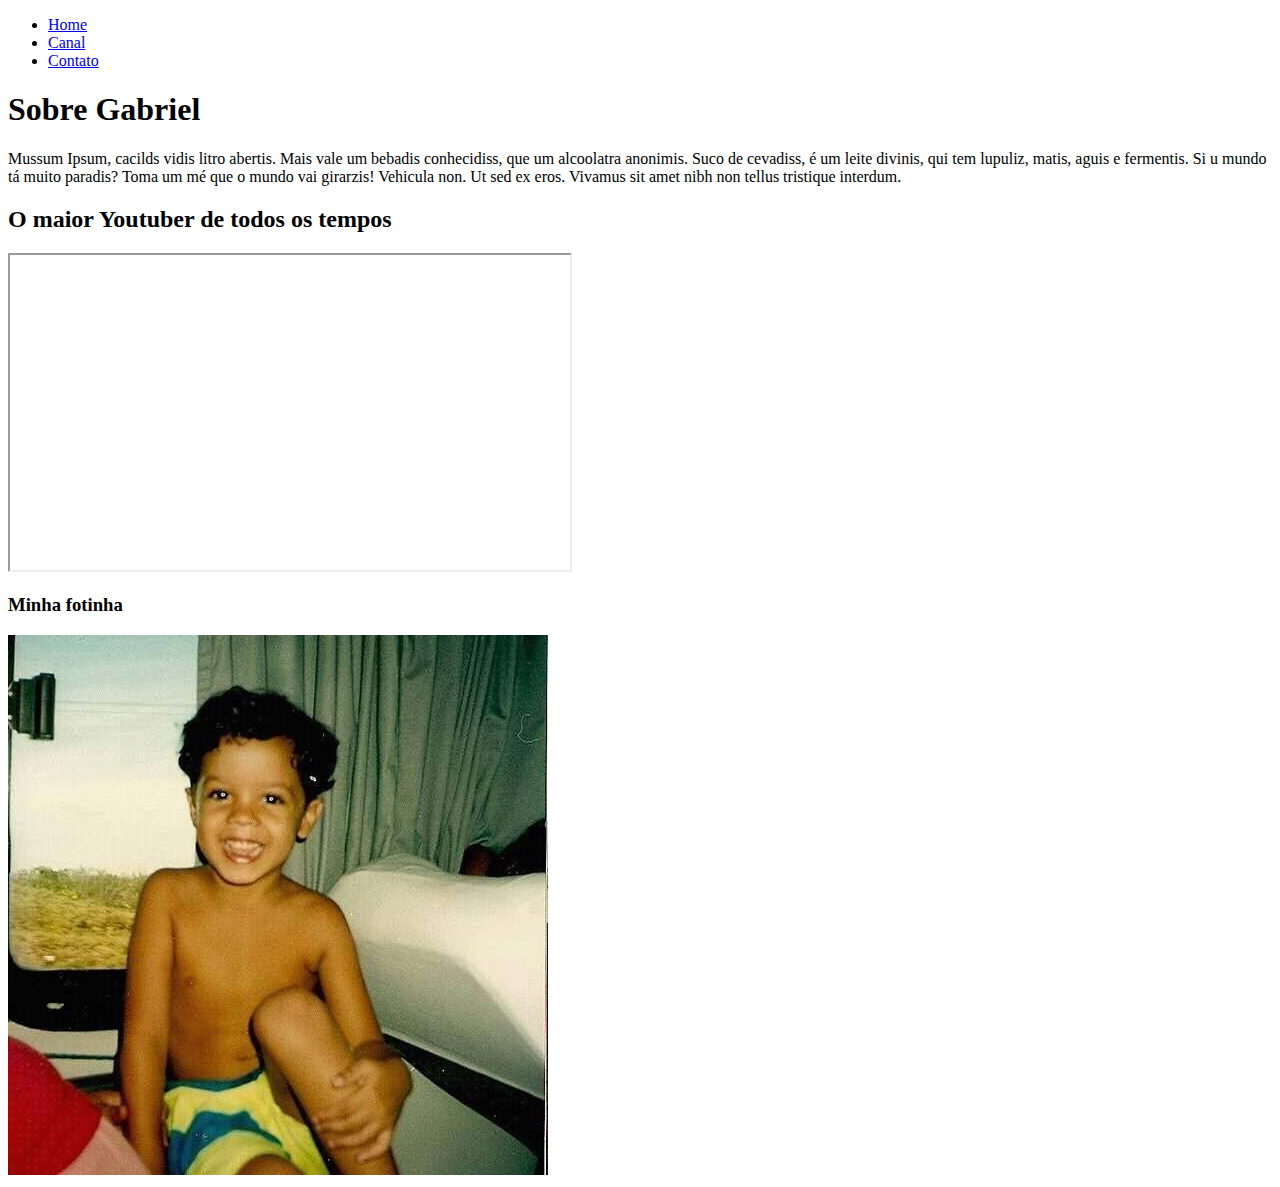
==== index.html @ bca63ddc "Index e Contato" ====
<!DOCTYPE html>
<html lang="pt-br">
<head>
    <meta charset="UTF-8">
    <meta name="viewport" content="width=device-width, initial-scale=1.0">
    <title>Meu Perfil</title>
</head>
<body>

    <ul>
        <li>
            <a href="index.html">Home</a>
        </li>
        <li>
            <a href="https://www.youtube.com/@hitgbr" target="_blank">Canal</a>
        </li>
        <li>
            <a href="contato.html">Contato</a>
        </li>
    </ul>

    <h1>Sobre Gabriel</h1>
        
    <p>
        Mussum Ipsum, cacilds vidis litro abertis.  Mais vale um bebadis conhecidiss, que um alcoolatra anonimis. Suco de cevadiss, é um leite divinis, qui tem lupuliz, matis, aguis e fermentis. Si u mundo tá muito paradis? Toma um mé que o mundo vai girarzis! Vehicula non. Ut sed ex eros. Vivamus sit amet nibh non tellus tristique interdum.

    </p>
    <h2>O maior Youtuber de todos os tempos</h2>
    
    <iframe width="560" 
    height="315" 
    src="https://www.youtube.com/embed/TLrcNNQK-cE?si=11eG_1ImJrgOPvv9" 
    title="YouTube video player" 
    frameborder="10" 
    allow="accelerometer; autoplay; clipboard-write; encrypted-media; gyroscope; picture-in-picture; web-share" allowfullscreen></iframe>
   
    <h3>Minha fotinha</h3>

    <img src="assets/Minha Foto.jpg" alt="Minha Foto">
</body>
</html>
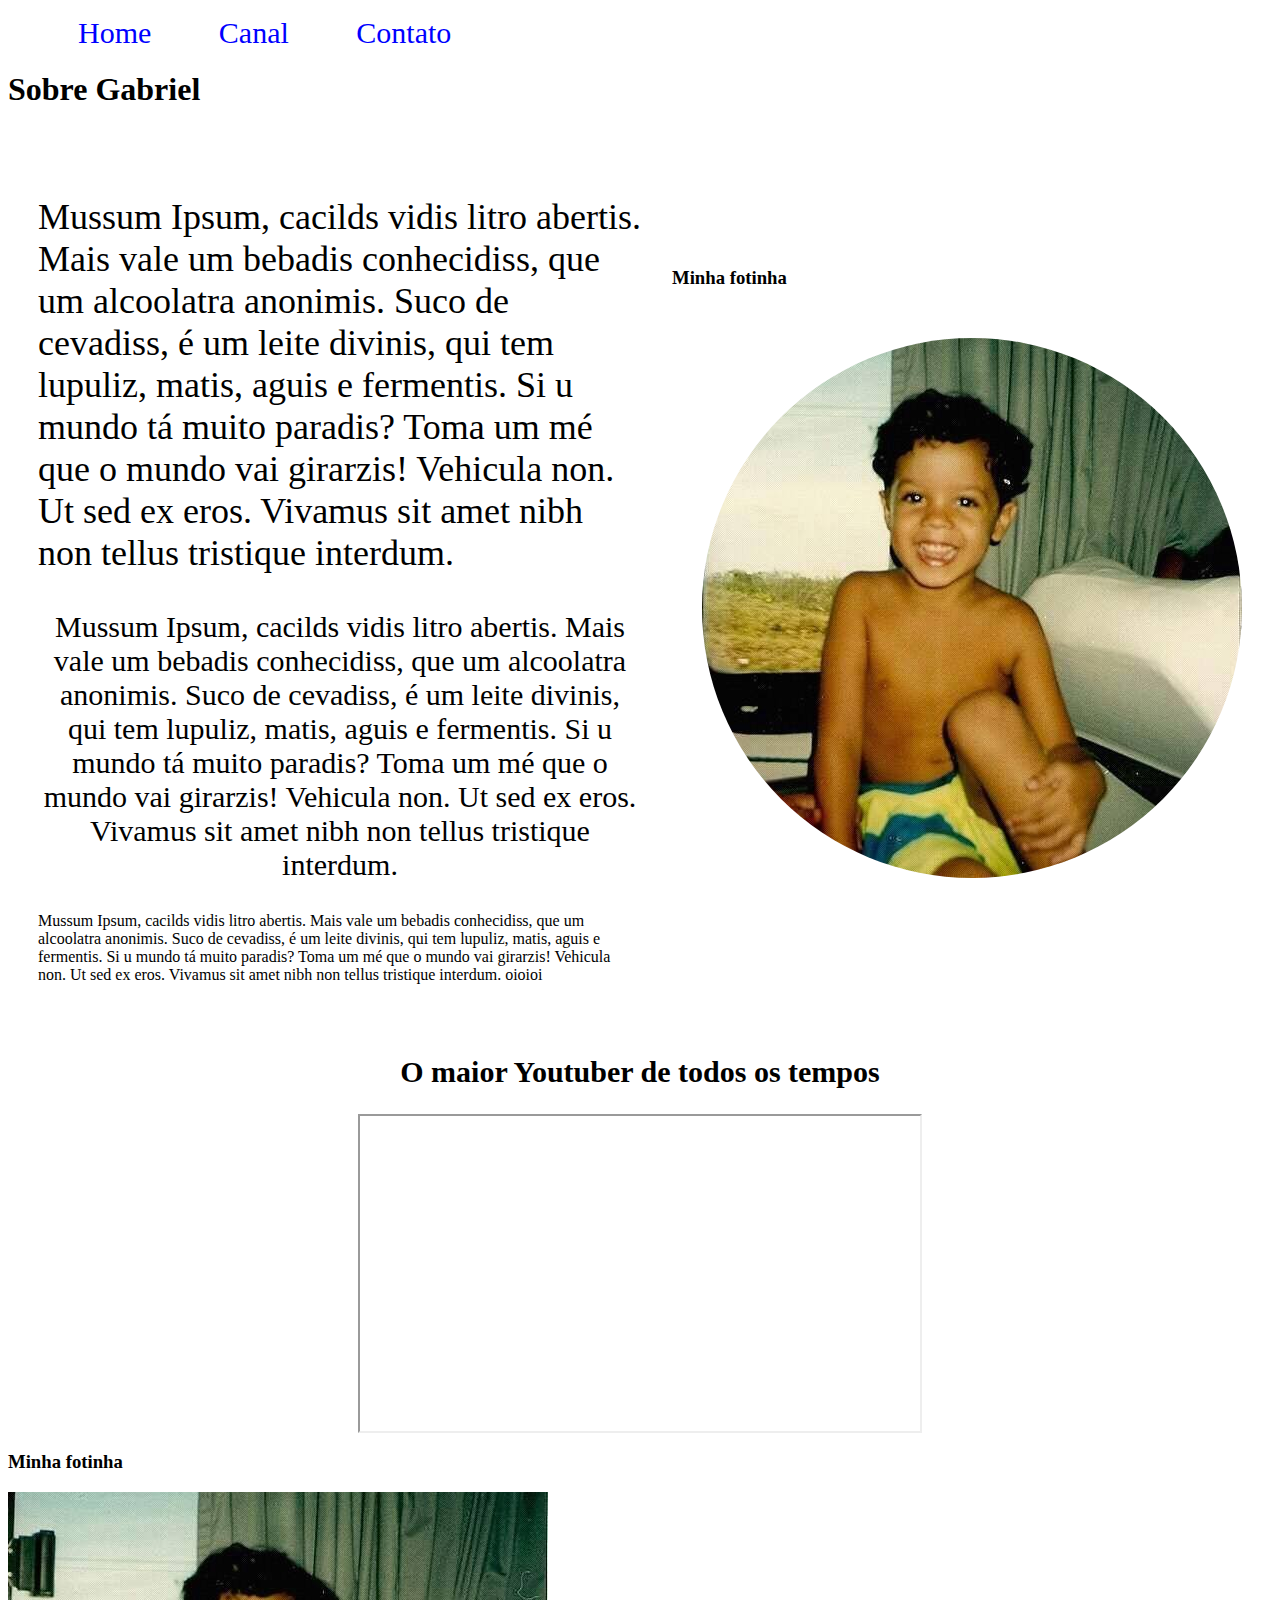
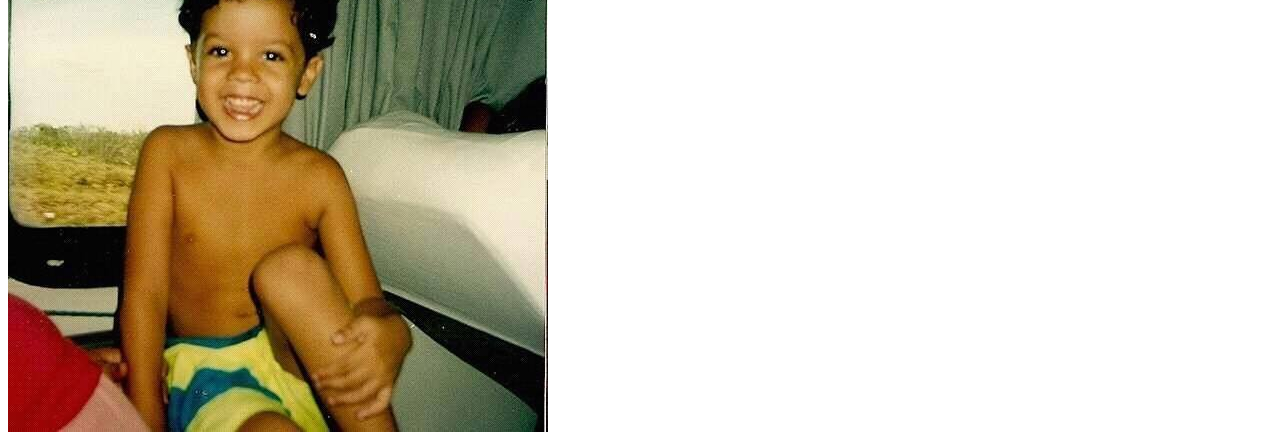
==== commit 563df871: "css" ====
--- a/index.html
+++ b/index.html
@@ -4,10 +4,12 @@
     <meta charset="UTF-8">
     <meta name="viewport" content="width=device-width, initial-scale=1.0">
     <title>Meu Perfil</title>
+    <link rel="stylesheet" href="assets/css/style.css">
 </head>
+
 <body>
 
-    <ul>
+    <ul id="menu">
         <li>
             <a href="index.html">Home</a>
         </li>
@@ -20,20 +22,39 @@
     </ul>
 
     <h1>Sobre Gabriel</h1>
+    <div class="container">
+        <div class="p-30">
+            <p style="font-size: 36px;">
+                Mussum Ipsum, cacilds vidis litro abertis.  Mais vale um bebadis conhecidiss, que um alcoolatra anonimis. Suco de cevadiss, é um leite divinis, qui tem lupuliz, matis, aguis e fermentis. Si u mundo tá muito paradis? Toma um mé que o mundo vai girarzis! Vehicula non. Ut sed ex eros. Vivamus sit amet nibh non tellus tristique interdum.
         
-    <p>
-        Mussum Ipsum, cacilds vidis litro abertis.  Mais vale um bebadis conhecidiss, que um alcoolatra anonimis. Suco de cevadiss, é um leite divinis, qui tem lupuliz, matis, aguis e fermentis. Si u mundo tá muito paradis? Toma um mé que o mundo vai girarzis! Vehicula non. Ut sed ex eros. Vivamus sit amet nibh non tellus tristique interdum.
+            </p>
+            <p class="center">
+                Mussum Ipsum, cacilds vidis litro abertis.  Mais vale um bebadis conhecidiss, que um alcoolatra anonimis. Suco de cevadiss, é um leite divinis, qui tem lupuliz, matis, aguis e fermentis. Si u mundo tá muito paradis? Toma um mé que o mundo vai girarzis! Vehicula non. Ut sed ex eros. Vivamus sit amet nibh non tellus tristique interdum.
+        
+            </p>
+            <p class="p2">
+                Mussum Ipsum, cacilds vidis litro abertis.  Mais vale um bebadis conhecidiss, que um alcoolatra anonimis. Suco de cevadiss, é um leite divinis, qui tem lupuliz, matis, aguis e fermentis. Si u mundo tá muito paradis? Toma um mé que o mundo vai girarzis! Vehicula non. Ut sed ex eros. Vivamus sit amet nibh non tellus tristique interdum.
+                oioioi
+            </p>
+        </div>
+        <div>
+            <h3>Minha fotinha</h3>
 
-    </p>
-    <h2>O maior Youtuber de todos os tempos</h2>
+            <img class="br-50 p-30" src="assets/Minha Foto.jpg" alt="Minha Foto">
+            </div>
+        
+    </div>
     
-    <iframe width="560" 
+    <h2 class="center">O maior Youtuber de todos os tempos</h2>
+    <div class="container">
+    <iframe
+    width="560" 
     height="315" 
     src="https://www.youtube.com/embed/TLrcNNQK-cE?si=11eG_1ImJrgOPvv9" 
     title="YouTube video player" 
     frameborder="10" 
     allow="accelerometer; autoplay; clipboard-write; encrypted-media; gyroscope; picture-in-picture; web-share" allowfullscreen></iframe>
-   
+    </div>
     <h3>Minha fotinha</h3>
 
     <img src="assets/Minha Foto.jpg" alt="Minha Foto">
--- a/assets/css/style.css
+++ b/assets/css/style.css
@@ -0,0 +1,36 @@
+/* Estilos da página index.html */
+
+.center{
+    text-align: center;
+    font-size: 30px;
+}
+
+.container {
+    display: flex;
+    flex-flow: row;
+    justify-content: center;
+    align-items: center;
+}
+
+#menu li{
+    display: inline;
+    padding: 30px;
+    font-size: 30px;
+}
+
+#menu li a{
+    text-decoration: none;
+    color: blue;
+}
+#menu li a:hover{
+    
+    color: red;
+}
+
+.p-30{
+    padding: 30px;
+}
+
+.br-50{
+    border-radius: 50%;
+}